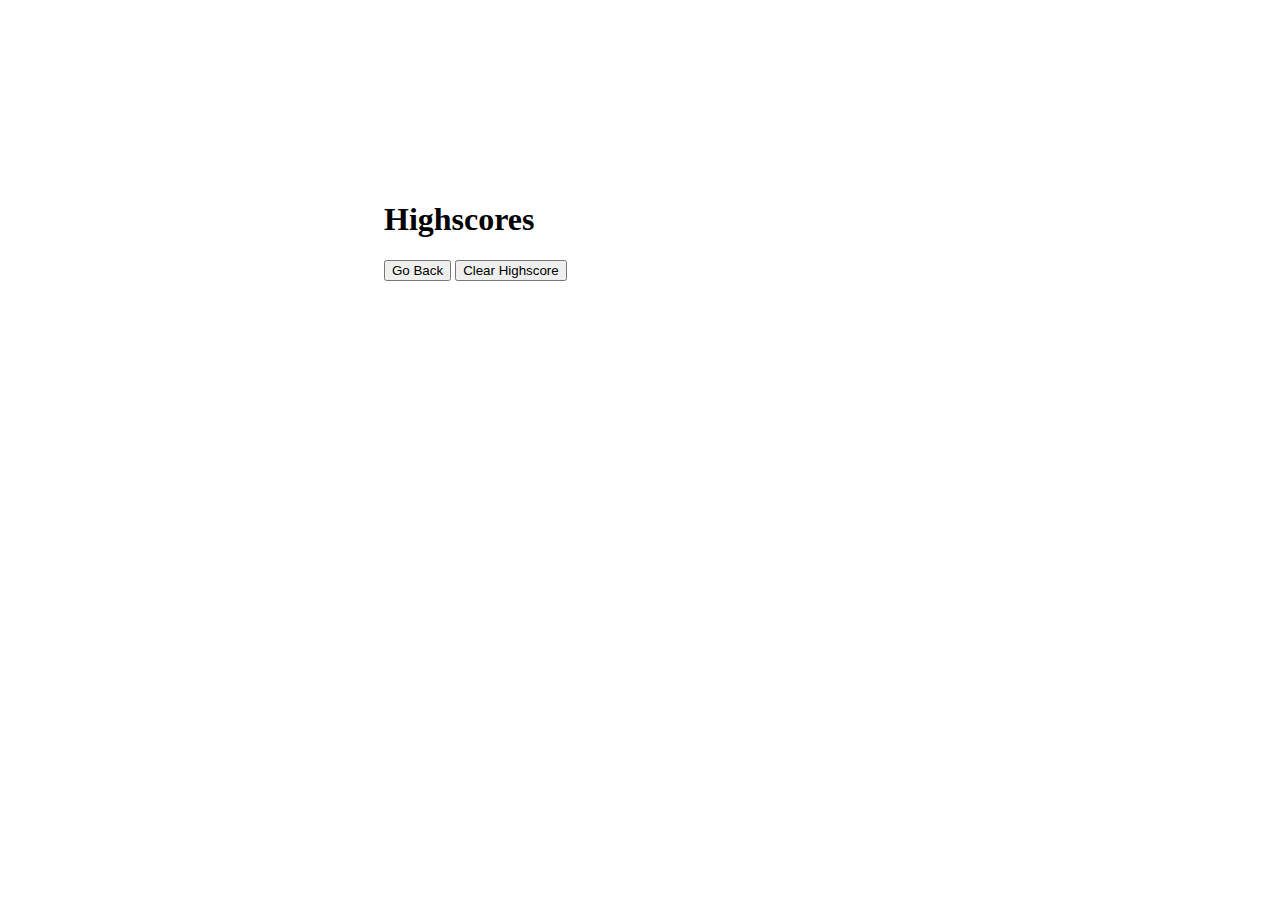
==== HighScores.html @ d378be58 "Edited High Scores HTML" ====
<!DOCTYPE html>
<html lang="en">

<head>
    <meta charset="UTF-8">
    <meta name="viewport" content="width=device-width, initial-scale=1.0">
    <meta http-equiv="X-UA-Compatible" content="ie=edge">
    <link rel="stylesheet" type="text/css" href="assets/style.css">
    <title>High Scores</title>

</head>

<body>
    <!-- Created main content for High Scores html -->
    <div id="maincontent">
        <!--Created for timer for High Scores page -->
        <div id="timer"></div>
        <!-- Created div id for questions -->
        <div id="questionsDiv">
            <h1>Highscores</h1>
            <ul id="highScore"></ul>
            <!-- Created buttons for High Scores page -->
            <button id="goBack">Go Back</button>
            <button id="clear" value="reset">Clear Highscore</button>
        </div>
    </div>
    <script src="HighScores.js"></script>
</body>

</html>
---- assets/style.css ----
/* Created main content styling */
#maincontent {
    position: absolute;
    left: 30%;
    top: 20%;
    width: 500px;
    height: 500px;
}
/* Created start quiz styling */
#startQuiz {
    background-color: purple;
    margin-left: 33%;
    padding: 15px 32px;
    font-size: 20px;
    color: white;
}
/* Created questions styling */
#questionDiv {
    margin: 20px;
}
/* Created timer styling */
#startTimer {
    float: right;
}
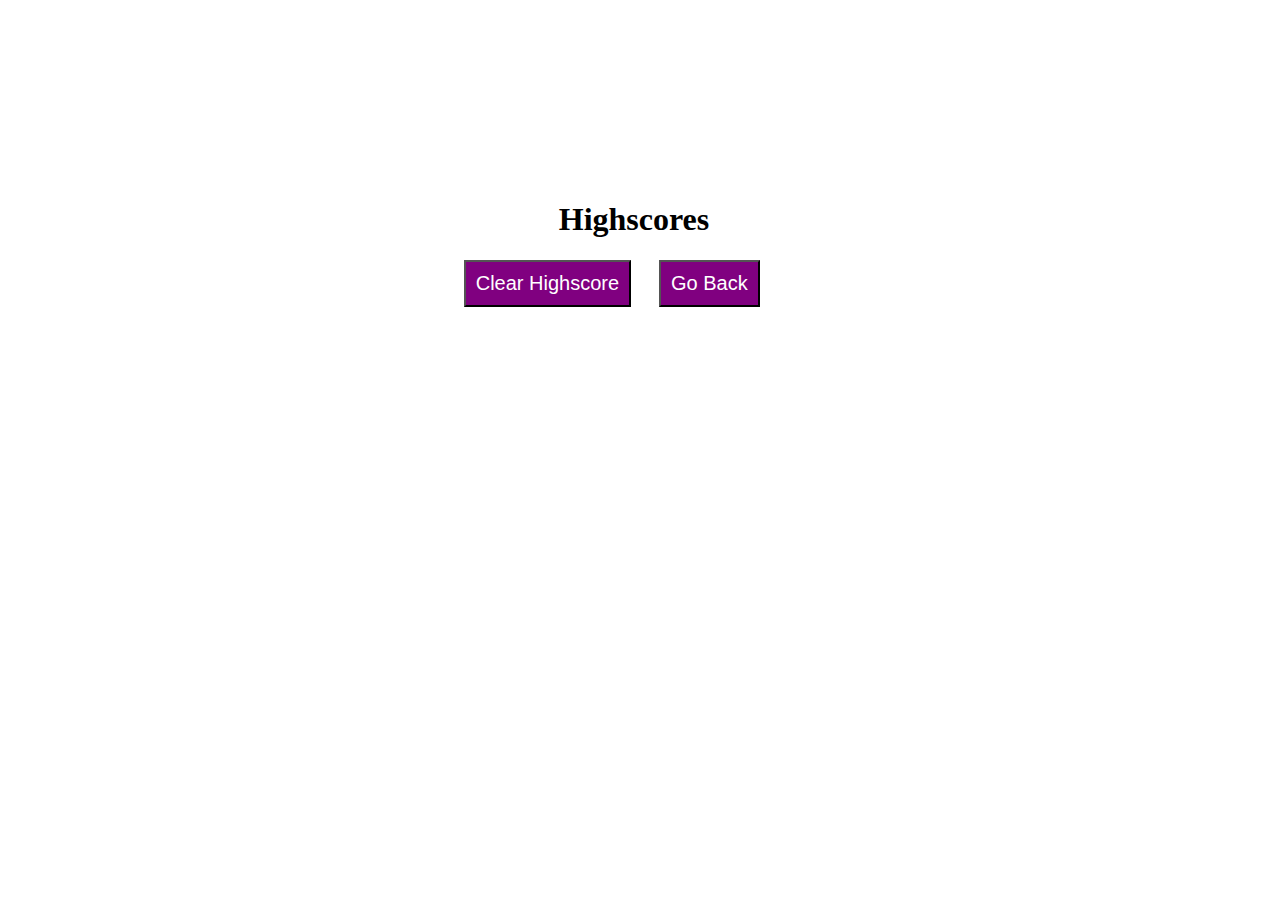
==== commit fb4ada73: "Added event listener too store scores and initails" ====
--- a/HighScores.html
+++ b/HighScores.html
@@ -14,7 +14,7 @@
     <!-- Created main content for High Scores html -->
     <div id="maincontent">
         <!--Created for timer for High Scores page -->
-        <div id="timer"></div>
+        <div id="startTimer"></div>
         <!-- Created div id for questions -->
         <div id="questionsDiv">
             <h1>Highscores</h1>
--- a/assets/style.css
+++ b/assets/style.css
@@ -21,4 +21,55 @@
 /* Created timer styling */
 #startTimer {
     float: right;
+}
+/* Created back button styling */
+#goBack {
+    background-color: purple;
+    position: relative;
+    padding: 10px;
+    font-size: 20px;
+    color: white;
+    top: 30%;
+    left: 55%;
+    width: auto;
+    text-align: center;
+    text-decoration: none;
+}
+/* Created clear button styling */
+#clear {
+    background-color: purple;
+    position: relative;
+    padding: 10px;
+    font-size: 20px;
+    color: white;
+    top: 30%;
+    right: 5%;
+    text-align: center;
+}
+/* Adjust label and input styling */
+label {
+    margin-right: 10px;
+}
+input {
+    margin-bottom: 20px;
+    width: 50%;
+    border: 1px solid lightgray;
+}
+/* Create h1 styling */
+h1 {
+    text-align: center;
+}
+/* Create line styling */
+li {
+    background-color: purple;
+    margin-top: 10px;
+    padding: 5px 15px;
+    width: 80%;
+    font-size: 18px;
+    color: white;
+}
+/* reate div styling */
+#createDiv {
+    margin-top: 20px;
+    border-top: 1px solid lightgray;
 }